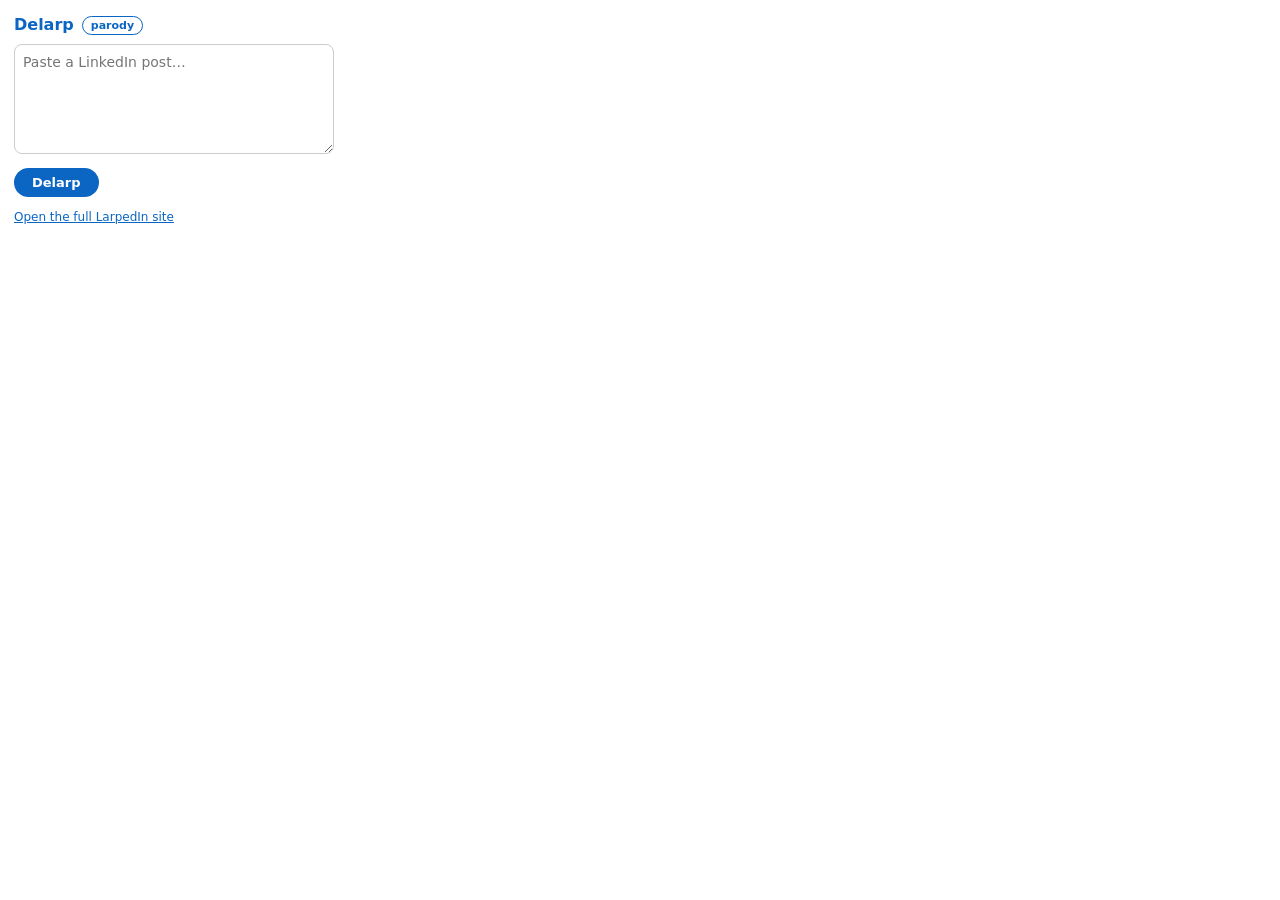
==== extension/popup.html @ 71d65dbe "Delarp Chrome extension (right-click any text) and judge-facing README Co-Authored-By: Claude Opus 5" ====
<!DOCTYPE html>
<html>
<head>
<meta charset="utf-8">
<style>
  body { width: 320px; margin: 0; padding: 14px; font: 14px/1.4 system-ui, sans-serif; color: #1d2226; }
  h1 { font-size: 16px; margin: 0 0 8px; color: #0a66c2; display: flex; align-items: center; gap: 8px; }
  .chip { font-size: 11px; border: 1px solid #0a66c2; border-radius: 999px; padding: 1px 8px; }
  textarea { width: 100%; box-sizing: border-box; height: 110px; border: 1px solid #ccc; border-radius: 8px;
    padding: 8px; font: inherit; resize: vertical; }
  button { margin-top: 8px; background: #0a66c2; color: #fff; border: 0; border-radius: 999px;
    padding: 7px 18px; font: 600 13px system-ui, sans-serif; cursor: pointer; }
  button:disabled { opacity: .6; }
  #label { font-size: 12px; color: #666; margin-top: 12px; }
  #out { font-size: 18px; font-weight: 700; }
  a { display: block; margin-top: 12px; color: #0a66c2; font-size: 12px; }
</style>
</head>
<body>
  <h1>Delarp <span class="chip">parody</span></h1>
  <textarea id="text" maxlength="3000" placeholder="Paste a LinkedIn post…"></textarea>
  <button id="go">Delarp</button>
  <div id="label"></div>
  <div id="out"></div>
  <a id="site" target="_blank">Open the full LarpedIn site</a>
  <script src="popup.js"></script>
</body>
</html>
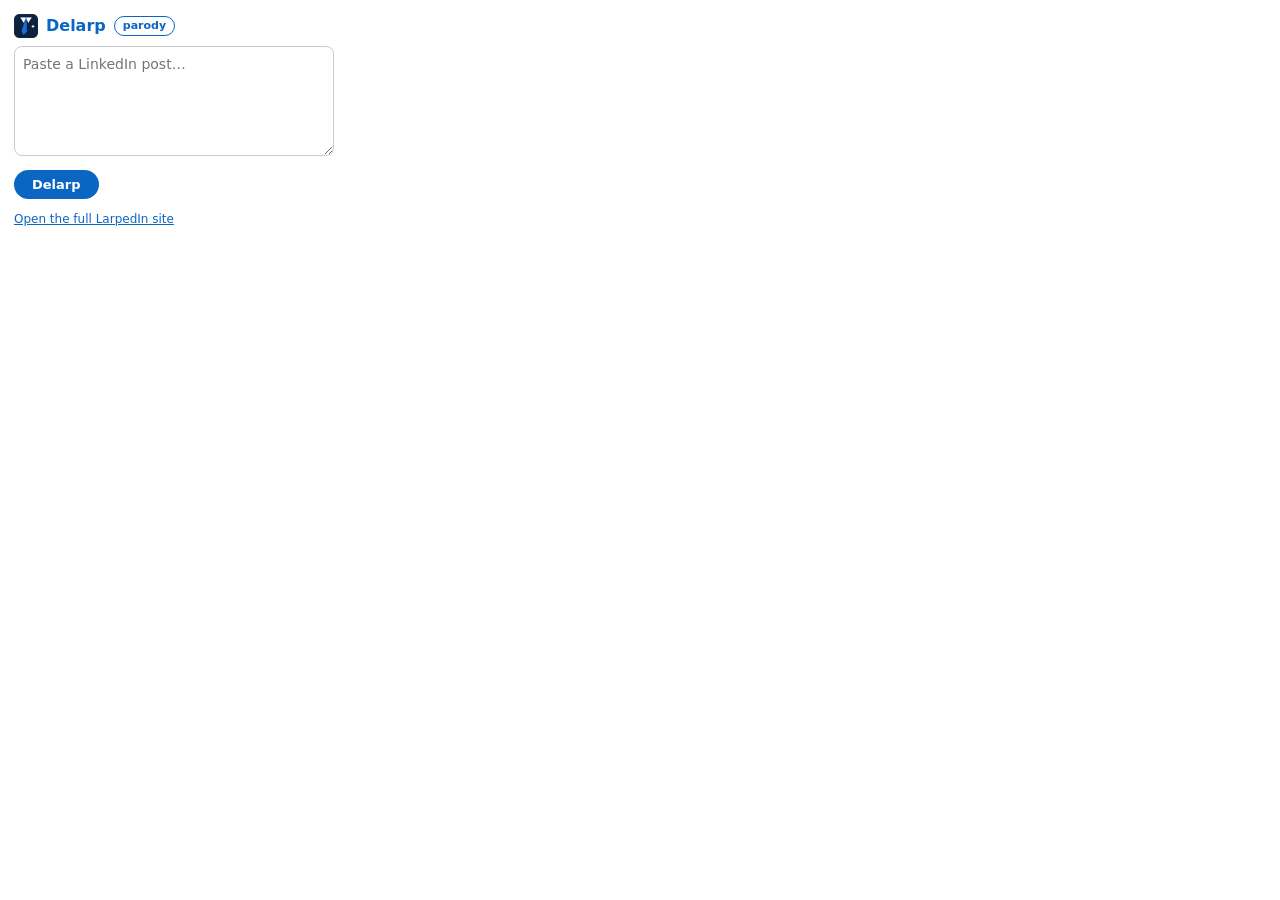
==== commit 8d4d5f79: "Use the supplied tie and sparkle logo across LarpedIn" ====
--- a/extension/popup.html
+++ b/extension/popup.html
@@ -17,7 +17,7 @@
 </style>
 </head>
 <body>
-  <h1>Delarp <span class="chip">parody</span></h1>
+  <h1><img src="icons/icon48.png" alt="LarpedIn" width="24" height="24">Delarp <span class="chip">parody</span></h1>
   <textarea id="text" maxlength="3000" placeholder="Paste a LinkedIn post…"></textarea>
   <button id="go">Delarp</button>
   <div id="label"></div>
